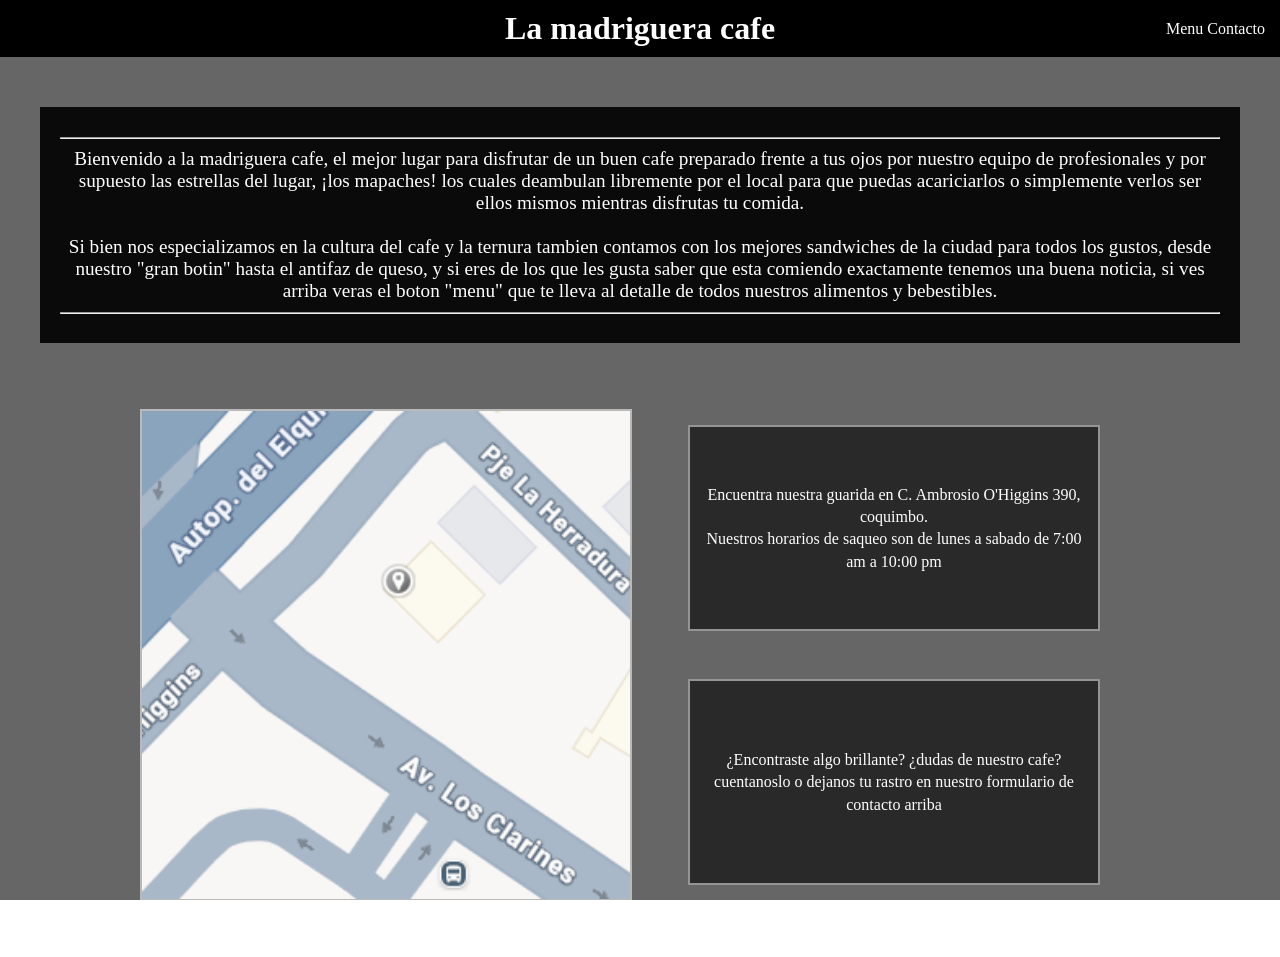
==== index.html @ 76adeef9 "fin" ====
<!DOCTYPE html>
<html lang="es">
<!-- Todo esto es para la landing page -->
<head>
    <meta charset="UTF-8">
    <title>Inicio</title> <!-- Aca va el titulo de la pagina (lo que sale en la pestaña) -->
    <link rel = "stylesheet" href = "css\inicio.css"> <!-- Estilo para la landing page, es como un import -->
    <link rel = "stylesheet" href = "css\global.css"><!-- Estilo para todas las paginas, es como un import -->
    <link rel="icon" type="image/png" href="img/favicon-16x16.png">
</head>
<body>
    <header>   
        <h1>La madriguera cafe</h1> <!-- Aca va el encabezado del contenido -->
        <nav>
            <a href = "menu.html">Menu</a> <!-- Aca van los "links" a las demas paginas -->
            <a href = "contacto.html">Contacto</a>
        </nav>
    </header>
    <main>
        <hr>
        Bienvenido a la madriguera cafe, el mejor lugar para disfrutar de un buen cafe preparado 
        frente a tus ojos por nuestro equipo de profesionales y por supuesto las estrellas del lugar,
        ¡los mapaches! los cuales deambulan libremente por el local para que puedas acariciarlos o 
        simplemente verlos ser ellos mismos mientras disfrutas tu comida.
        <br> <br>
        Si bien nos especializamos en la cultura del cafe y la ternura tambien contamos con los mejores
        sandwiches de la ciudad para todos los gustos, desde nuestro "gran botin" hasta el antifaz de queso,
        y si eres de los que les gusta saber que esta comiendo exactamente tenemos una buena noticia, si ves
        arriba veras el boton "menu" que te lleva al detalle de todos nuestros alimentos y 
        bebestibles.
        <br>
        <hr>
    </main>
    <section class = "mosaico">
        <article class = "panel-grande-izq">
            <img src = "img/ubi.png" width= 300px>
        </article>
        <figure class = "panel-der-sup">
            <p>Encuentra nuestra guarida en C. Ambrosio O'Higgins 390, coquimbo. <br>
            Nuestros horarios de saqueo son de lunes a sabado de 7:00 am a 10:00 pm
        </p>
        </figure>
        <figure class = "panel-der-inf">
            <p>
                ¿Encontraste algo brillante? ¿dudas de nuestro cafe?cuentanoslo o dejanos tu rastro 
                en nuestro formulario de contacto arriba
            </p>
        </figure>
    </section>
</body>
</html>
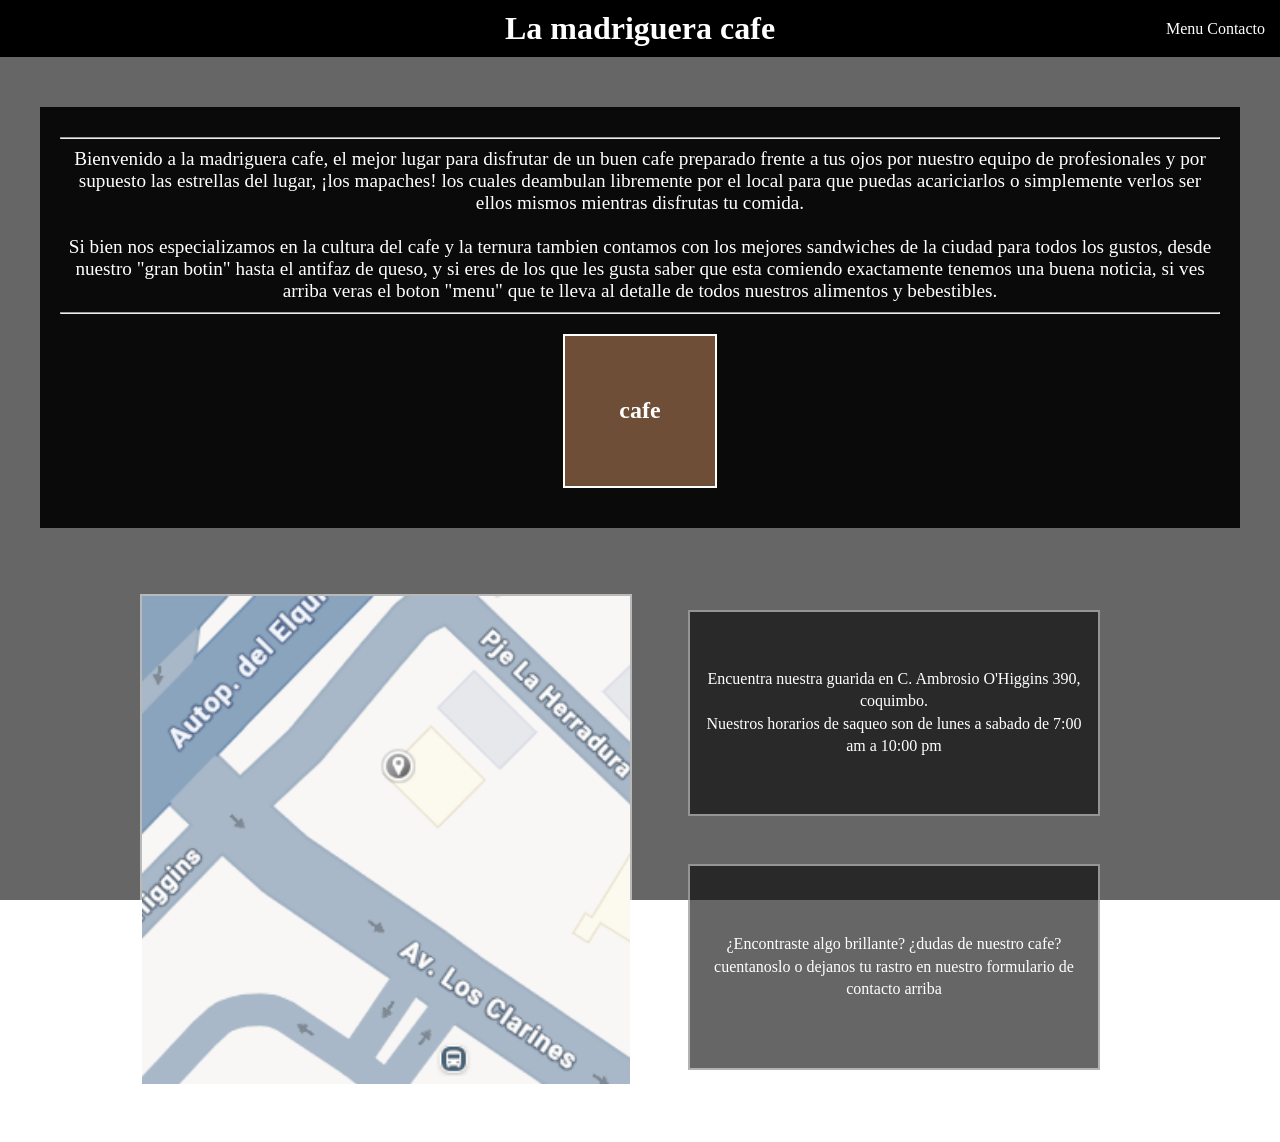
==== commit 2709ff80: "Update index.html" ====
--- a/index.html
+++ b/index.html
@@ -7,6 +7,7 @@
     <link rel = "stylesheet" href = "css\inicio.css"> <!-- Estilo para la landing page, es como un import -->
     <link rel = "stylesheet" href = "css\global.css"><!-- Estilo para todas las paginas, es como un import -->
     <link rel="icon" type="image/png" href="img/favicon-16x16.png">
+    <meta name="viewport" content="width=device-width, initial-scale=1.0">
 </head>
 <body>
     <header>   
@@ -30,10 +31,11 @@
         bebestibles.
         <br>
         <hr>
+        <div style="width: 150px; height: 150px; background-color: #6F4E37; color: white; display: flex; align-items: center; justify-content: center; font-size: 24px; font-weight: bold; margin: 20px auto; border: 2px solid #fff;">cafe</div>
     </main>
     <section class = "mosaico">
         <article class = "panel-grande-izq">
-            <img src = "img/ubi.png" width= 300px>
+            <img src = "img/ubi.png">
         </article>
         <figure class = "panel-der-sup">
             <p>Encuentra nuestra guarida en C. Ambrosio O'Higgins 390, coquimbo. <br>
